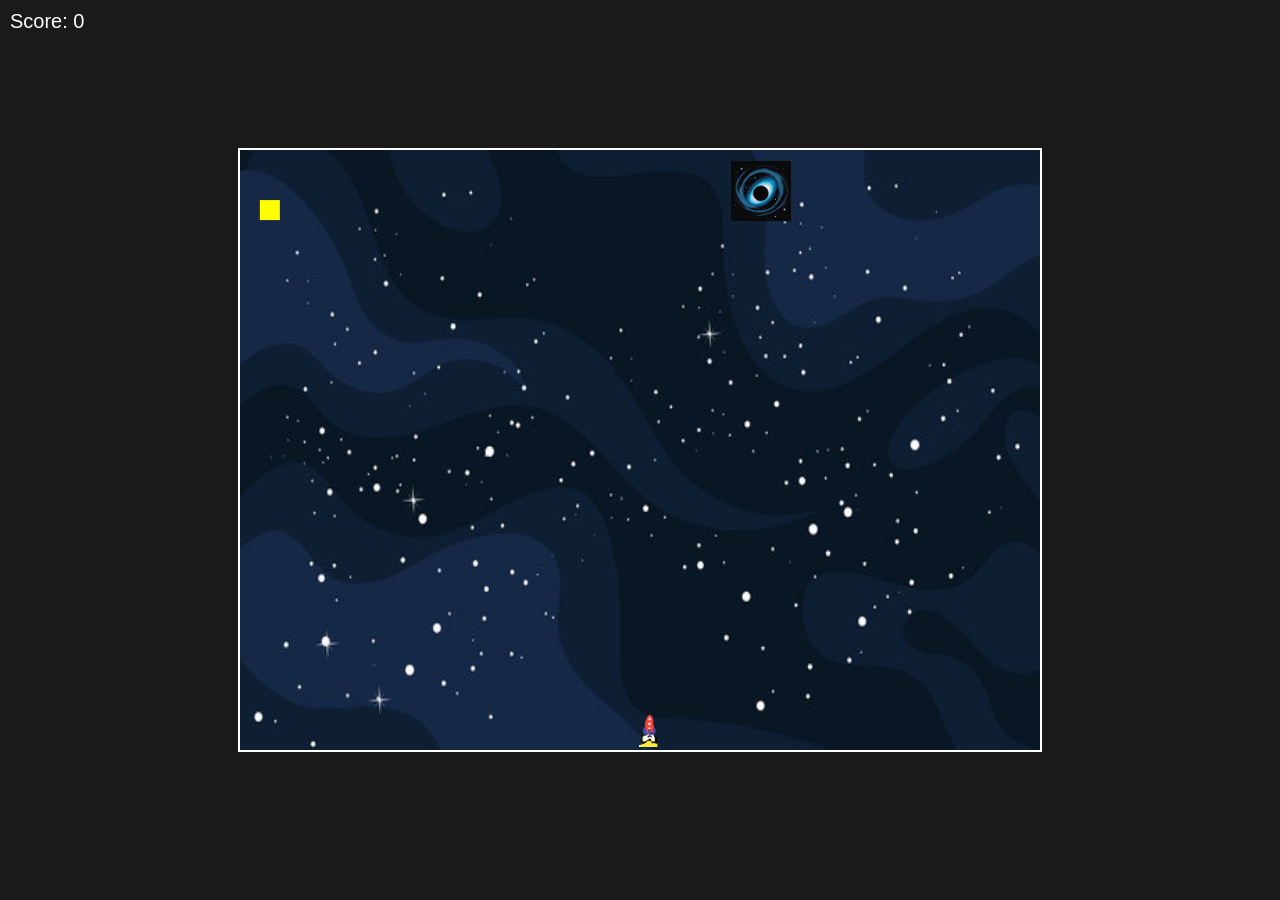
==== game/game.html @ 07e43feb "hwMarch" ====
<!DOCTYPE html>
<html lang="en">
<head>
    <meta charset="UTF-8">
    <meta name="viewport" content="width=device-width, initial-scale=1.0">
    <title>Colorful Ball Shooter Game</title>
    <link rel="stylesheet" href="game.css">
</head>
<body>
    <div id="score">Score: 0</div>
    <canvas id="gameCanvas" width="800" height="600"></canvas>
    <script src="game.js"></script>

</body>
</html>
---- game/game.css ----
body {
    margin: 0;
    padding: 0;
    display: flex;
    justify-content: center;
    align-items: center;
    min-height: 100vh;
    background-color: #1a1a1a;
    font-family: Arial, sans-serif;
}
canvas {
    border: 2px solid #fff;
    background-color: #000;
    cursor: crosshair;
}
#score {
    position: absolute;
    top: 10px;
    left: 10px;
    color: #fff;
    font-size: 20px;
}
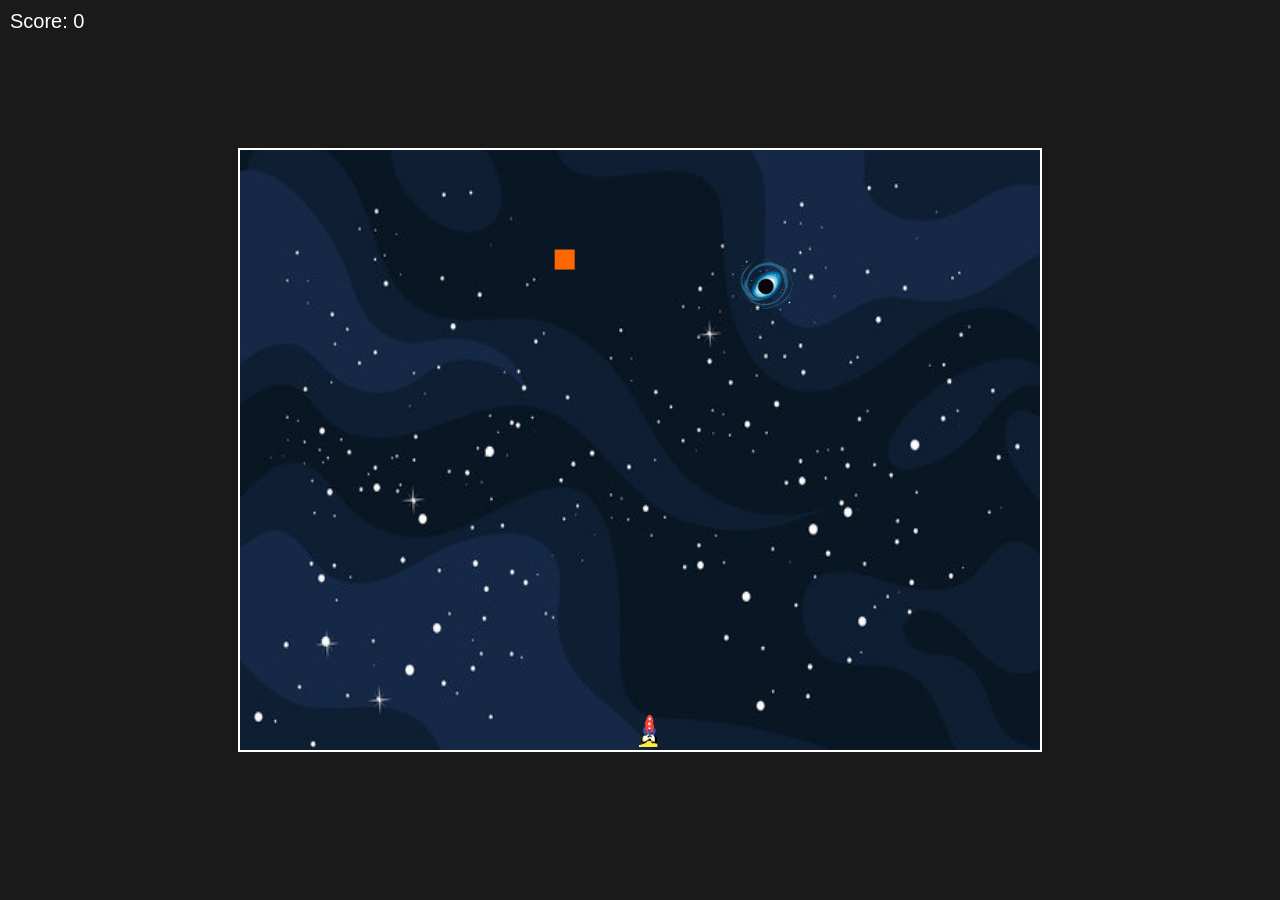
==== commit 5ebabd9d: "made black hole transparent and added restart button" ====
--- a/game/game.html
+++ b/game/game.html
@@ -1,15 +1,19 @@
 <!DOCTYPE html>
 <html lang="en">
+
 <head>
     <meta charset="UTF-8">
     <meta name="viewport" content="width=device-width, initial-scale=1.0">
     <title>Colorful Ball Shooter Game</title>
     <link rel="stylesheet" href="game.css">
 </head>
+
 <body>
     <div id="score">Score: 0</div>
     <canvas id="gameCanvas" width="800" height="600"></canvas>
+    <!-- Removed HTML restart button, now handled in canvas engine -->
     <script src="game.js"></script>
 
 </body>
-</html>
+
+</html>
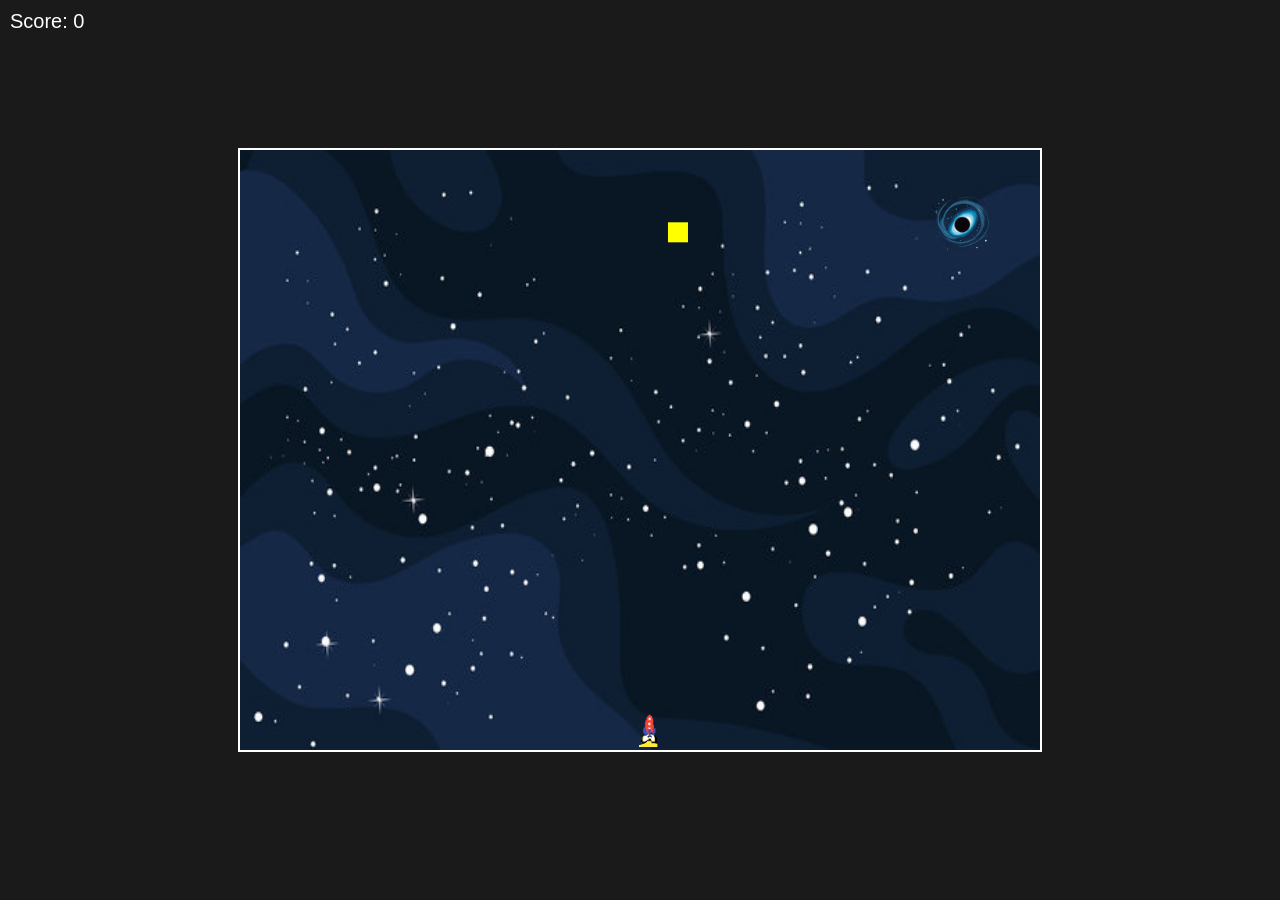
==== commit b82cd2bf: "hw.i told ai to break big file to little. also added new enemy" ====
--- a/game/game.html
+++ b/game/game.html
@@ -12,6 +12,16 @@
     <div id="score">Score: 0</div>
     <canvas id="gameCanvas" width="800" height="600"></canvas>
     <!-- Removed HTML restart button, now handled in canvas engine -->
+    <script src="constants.js"></script>
+    <script src="audio.js"></script>
+    <script src="player.js"></script>
+    <script src="projectiles.js"></script>
+    <script src="enemies.js"></script>
+    <script src="powerups.js"></script>
+    <script src="triangles.js"></script>
+    <script src="explosions.js"></script>
+    <script src="collisions.js"></script>
+    <script src="ui.js"></script>
     <script src="game.js"></script>
 
 </body>
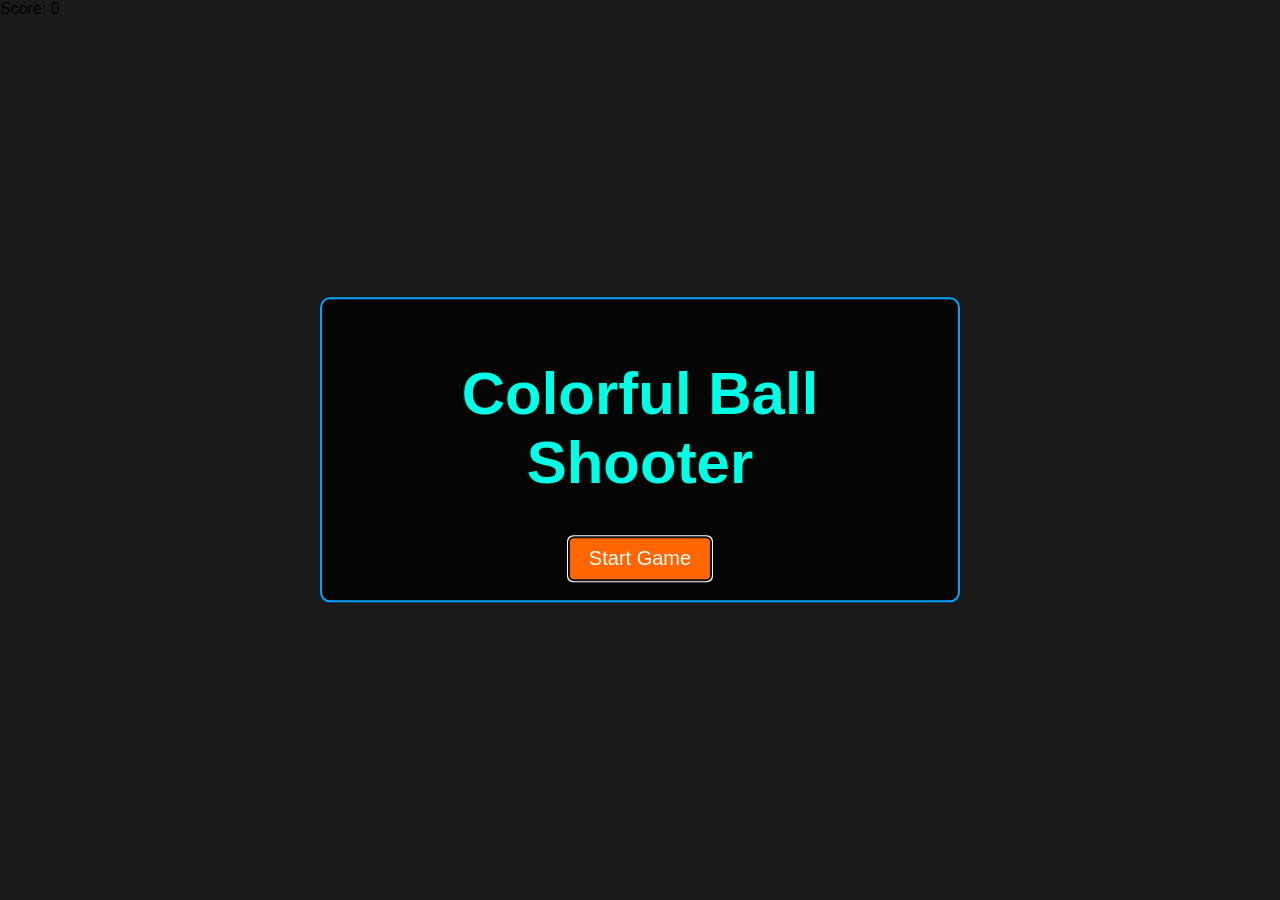
==== commit b35d936e: "made title page" ====
--- a/game/game.html
+++ b/game/game.html
@@ -4,12 +4,17 @@
 <head>
     <meta charset="UTF-8">
     <meta name="viewport" content="width=device-width, initial-scale=1.0">
-    <title>Colorful Ball Shooter Game</title>
+    <title>Colorful Ball Shooter</title>
     <link rel="stylesheet" href="game.css">
 </head>
 
 <body>
     <div id="score">Score: 0</div>
+    <div id="titleScreen">
+    <h1>Colorful Ball Shooter</h1>
+    <button id="startBtn">Start Game</button>
+</div>
+
     <canvas id="gameCanvas" width="800" height="600"></canvas>
     <!-- Removed HTML restart button, now handled in canvas engine -->
     <script src="constants.js"></script>
--- a/game/game.css
+++ b/game/game.css
@@ -1,22 +1,44 @@
+#gameCanvas {
+  display: none;
+}
+#titleScreen {
+  color: rgb(0, 255, 229);
+  font-size: 30px;
+  text-align: center;
+  background-color: rgba(0, 0, 0, 0.8);
+  padding: 20px;
+  border-radius: 10px;
+  border: 2px solid rgb(0, 162, 255);
+  position: fixed;
+  top: 50%;
+  left: 50%;
+  transform: translate(-50%, -50%);
+}
+
 body {
     margin: 0;
     padding: 0;
-    display: flex;
-    justify-content: center;
-    align-items: center;
-    min-height: 100vh;
     background-color: #1a1a1a;
     font-family: Arial, sans-serif;
+    position: relative;
 }
 canvas {
     border: 2px solid #fff;
     background-color: #000;
     cursor: crosshair;
+    margin: 20px auto;
+    display: block;
 }
-#score {
-    position: absolute;
-    top: 10px;
-    left: 10px;
-    color: #fff;
-    font-size: 20px;
+#startBtn {
+  background-color: #ff6600;
+  color: white;
+  border: none;
+  padding: 10px 20px;
+  font-size: 20px;
+  cursor: pointer;
+  border-radius: 5px;
 }
+
+#startBtn:hover {
+  background-color: #ff8533;
+}
